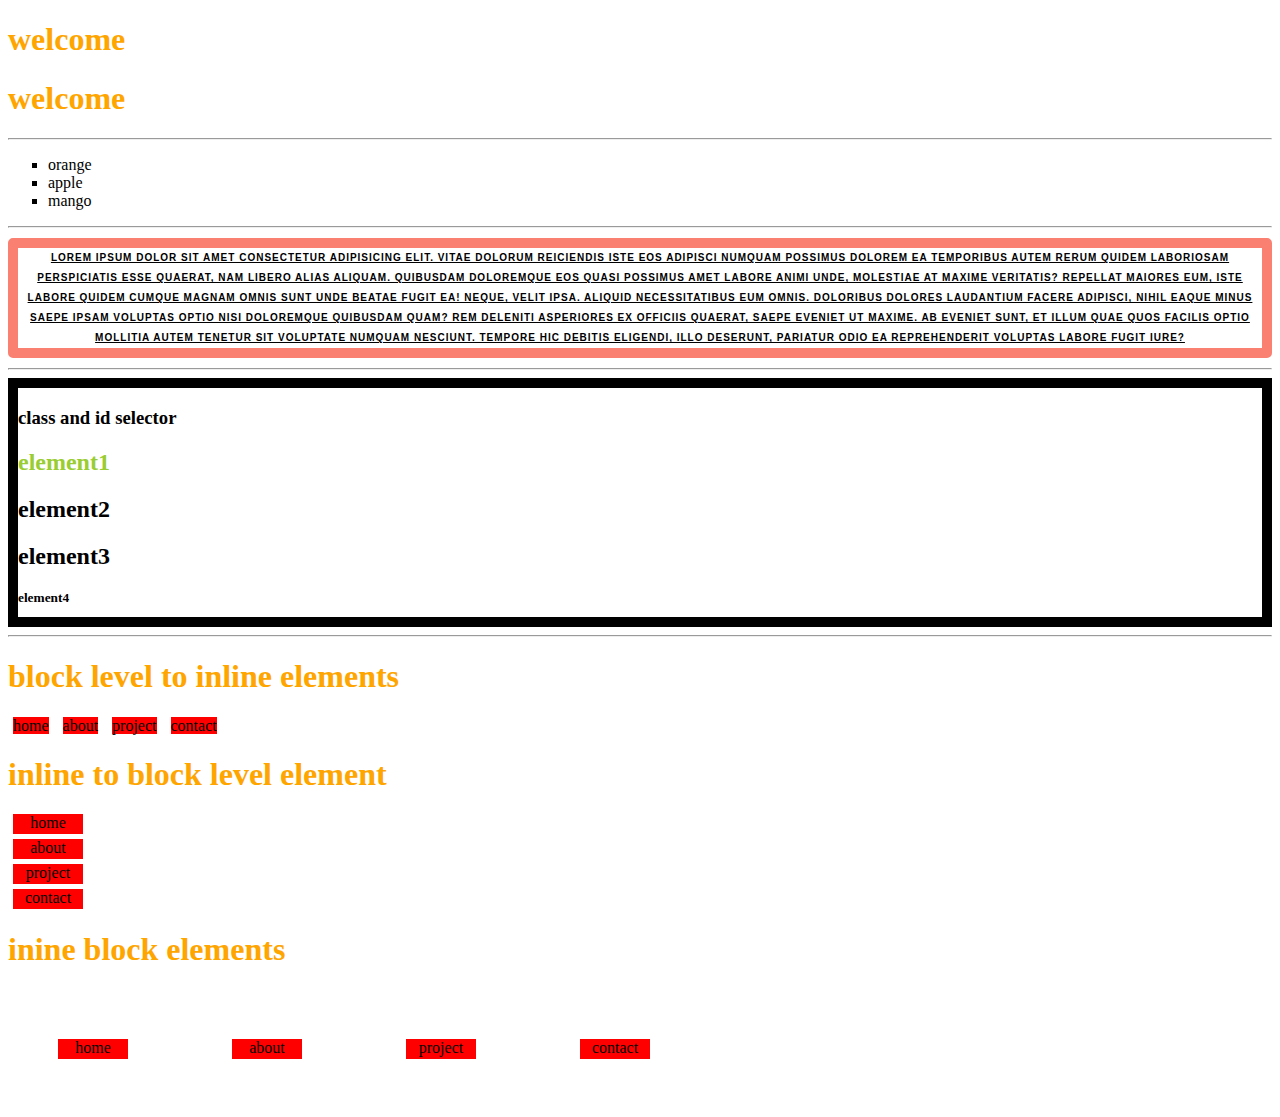
==== CSS-INTRO/index.html @ 3407fc28 "CSS INTRO" ====
<!DOCTYPE html>
<html lang="en">
<head>
    <meta charset="UTF-8">
    <meta name="viewport" content="width=device-width, initial-scale=1.0">
    <title>Document</title>
    <link rel="stylesheet" href="style.css" />
</head>
<body>
    <!--internal styling-->
<style>
    h1{
        color:blue;
    }
</style>
    <!---inline styling-->
 <h1 style="color:red">welcome</h1>    
 <h1>welcome</h1>
 <hr />
 <ul>
    <li>orange</li>
    <li>apple</li>
    <li>mango</li>
</ul>
<hr />
<p>Lorem ipsum dolor sit amet consectetur adipisicing elit. Vitae dolorum reiciendis iste eos adipisci numquam possimus dolorem ea temporibus autem rerum quidem laboriosam perspiciatis esse quaerat, nam libero alias aliquam.
Quibusdam doloremque eos quasi possimus amet labore animi unde, molestiae at maxime veritatis? Repellat maiores eum, iste labore quidem cumque magnam omnis sunt unde beatae fugit ea! Neque, velit ipsa.
Aliquid necessitatibus eum omnis. Doloribus dolores laudantium facere adipisci, nihil eaque minus saepe ipsam voluptas optio nisi doloremque quibusdam quam? Rem deleniti asperiores ex officiis quaerat, saepe eveniet ut maxime.
Ab eveniet sunt, et illum quae quos facilis optio mollitia autem tenetur sit voluptate numquam nesciunt. Tempore hic debitis eligendi, illo deserunt, pariatur odio ea reprehenderit voluptas labore fugit iure?</p>
<hr />
<div class="container">
    <h3>class and id selector</h3>
    <h2 class="bg-red text-light">element1</h2>
    <h2 class="bg-red">element2</h2>
    <h2 class="text-it">element3</h2>
    <h2 id="text-small" class="bg-red text-light">element4</h2>
</div>
<hr />
<div class="dis-con">
    <h1>block level to inline elements</h1>
    <div class="block">home</div>
    <div class="block">about</div>
    <div class="block">project</div>
    <div class="block">contact</div>

    <h1> inline to block level element</h1>
    <span class="inline">home</span>
    <span class="inline">about</span>
    <span class="inline">project</span>
    <span class="inline">contact</span>

    <h1>inine block elements</h1>
    <div class="block-inline">home</div>
    <div class="block-inline">about</div>
    <div class="block-inline">project</div>
    <div class="block-inline">contact</div>

</div>
</body>
</html>
---- CSS-INTRO/style.css ----
h1{
    color: orange !important;
}
/*property and values*/
/*list property*/
ul{
    list-style-type: square;

}
/*font proprerty*/
p{
    font-size:10px;
    font-family: sans-serif;
    font-weight: 600;
}
/*text prperty*/
p{
    text-align: center;
    text-transform: uppercase;
    text-decoration: underline;
    line-height: 2;
    letter-spacing: 1px;

}
/* border property */
p{
    border: 10px solid salmon;
    border-radius: 5px;
}
.bg-red{
    backround-color:red;
}

.text-light{
    color:yellowgreen;
}

#text-it{
    font-style:italic;
}

#text-small{
    font-size:smaller;
    color:black;
}

.container{
    border: 10px solid black;
}

.block{
    display:inline;
    background-color: red;
    margin: 5px;
    /* width:70px ; */
    /* height:20px ;wont work in inline elements */
    text-align: center;
}

.inline{
    display:block;
    background-color: red;
    margin: 5px;
    text-align: center;
    width: 70px;
    height: 20px;

}

.block-inline{
    display: inline-block;
    background-color: red;
    margin: 50px;
    width: 70px;
    height: 20px;
    text-align: center;
}


}
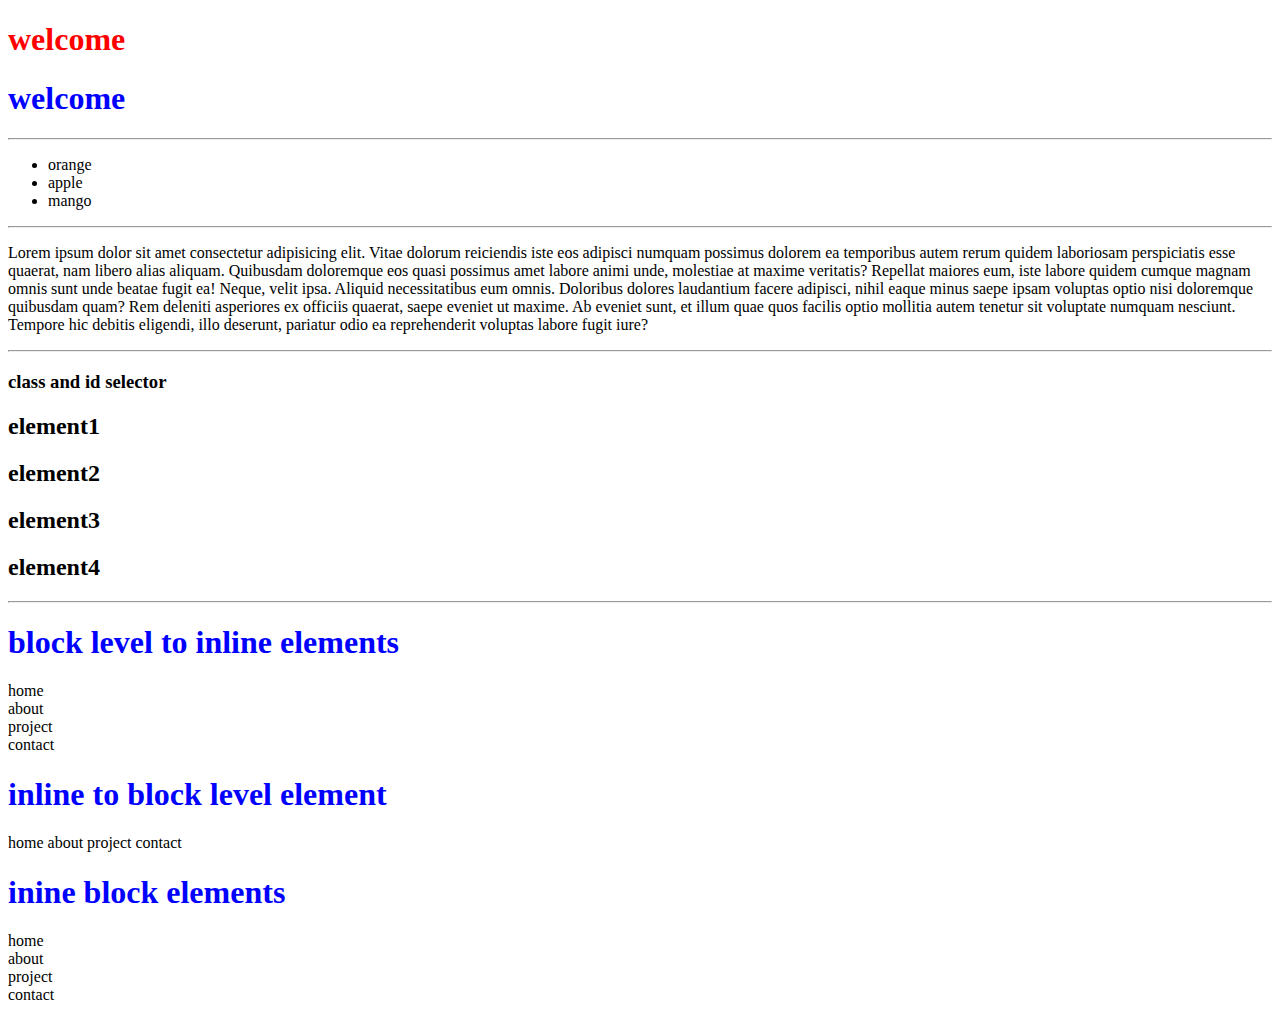
==== commit a3ece0fa: "bla" ====
--- a/CSS-INTRO/index.html
+++ b/CSS-INTRO/index.html
@@ -4,7 +4,6 @@
     <meta charset="UTF-8">
     <meta name="viewport" content="width=device-width, initial-scale=1.0">
     <title>Document</title>
-    <link rel="stylesheet" href="style.css" />
 </head>
 <body>
     <!--internal styling-->
